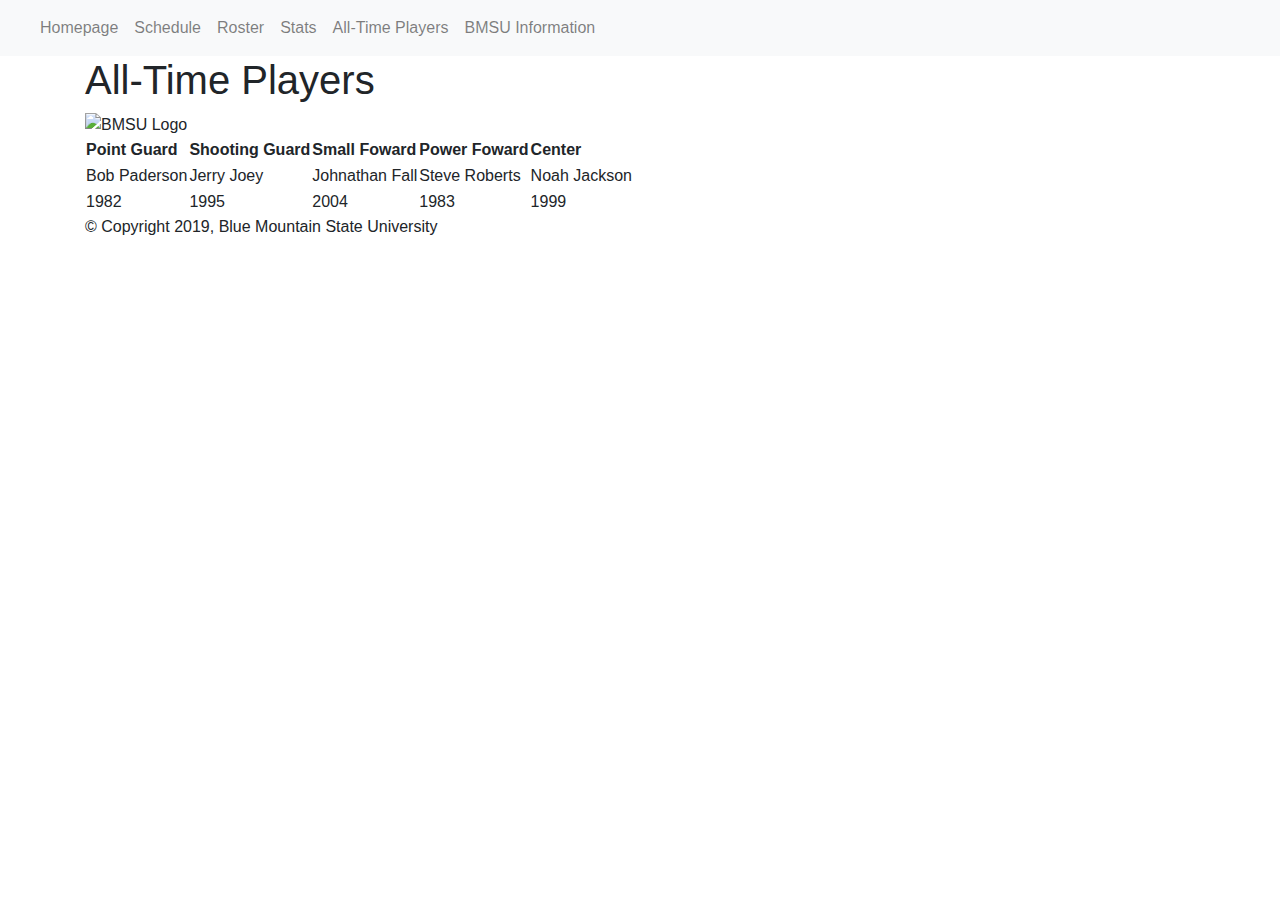
==== public_html/all_time_players.html @ 8e86a82e "cleanup html" ====
<!DOCTYPE html><html lang="en"><head>  <meta charset="utf-8">  <title>Blue Mountain State University Basketball All-Time Players</title>  <meta name="viewport" content="width=device-width, initial-scale=1, shrink-to-fit=no">  <link rel="stylesheet" href="https://stackpath.bootstrapcdn.com/bootstrap/4.3.1/css/bootstrap.min.css">  <link rel="stylesheet" href="https://stackpath.bootstrapcdn.com/bootswatch/4.3.1/darkly/bootstrap.min.css"></head><body> <nav class="navbar navbar-expand-lg navbar-light bg-light">  <a class="navbar-brand" href="#"></a>      <button class="navbar-toggler" type="button" data-toggle="collapse" data-target="#navbarSupportedContent" aria-controls="navbarSupportedContent" aria-expanded="false" aria-label="Toggle navigation">        <span class="navbar-toggler-icon"></span>      </button>   <div class="collapse navbar-collapse" id="navbarSupportedContent"> 	<ul class="navbar-nav mr-auto">		<li class="nav-item"><a class="nav-link" href="index.html">Homepage</a></li>   		<li class="nav-item"><a class="nav-link" href="schedule.html">Schedule</a></li>		<li class="nav-item"><a class="nav-link" href="roster.html">Roster</a></li>		<li class="nav-item"><a class="nav-link" href="stats.html">Stats</a></li>		<li class="nav-item"><a class="nav-link" href="all_time_players.html">All-Time Players</a></li>		<li class="nav-item"><a class="nav-link" href="information.html">BMSU Information</a></li>	 </ul> 	     </div>  </nav><div class="container">	<h1 id="heading">All-Time Players</h1>	<img src="img/bmsu_team.jpg" alt="BMSU Logo"/>	<br><table>	  <thead>		<tr>		  <th>Point Guard</th>		  <th>Shooting Guard</th>		  <th>Small Foward</th>		  <th>Power Foward</th>		  <th>Center</th>		</tr>		</thead>		<tbody>		 <tr>		  <td>Bob Paderson</td>		  <td>Jerry Joey</td>		  <td>Johnathan Fall</td>		  <td>Steve Roberts</td>		  <td>Noah Jackson</td>		 </tr>		 </tbody>		 <tfoot>		  <tr>			<td>1982</td>			<td>1995</td>			<td>2004</td>			<td>1983</td>			<td>1999</td>					  </tr>		  </tfoot>  	   </table> 	<footer>	  <p> &copy; Copyright 2019, Blue Mountain State University</p>	</footer>    </div> <script src="https://code.jquery.com/jquery-3.3.1.slim.min.js" integrity="sha384-q8i/X+965DzO0rT7abK41JStQIAqVgRVzpbzo5smXKp4YfRvH+8abtTE1Pi6jizo" crossorigin="anonymous"></script> <script src="https://cdnjs.cloudflare.com/ajax/libs/popper.js/1.14.7/umd/popper.min.js" integrity="sha384-UO2eT0CpHqdSJQ6hJty5KVphtPhzWj9WO1clHTMGa3JDZwrnQq4sF86dIHNDz0W1" crossorigin="anonymous"></script> <script src="https://stackpath.bootstrapcdn.com/bootstrap/4.3.1/js/bootstrap.min.js" integrity="sha384-JjSmVgyd0p3pXB1rRibZUAYoIIy6OrQ6VrjIEaFf/nJGzIxFDsf4x0xIM+B07jRM" crossorigin="anonymous"></script></body></html>
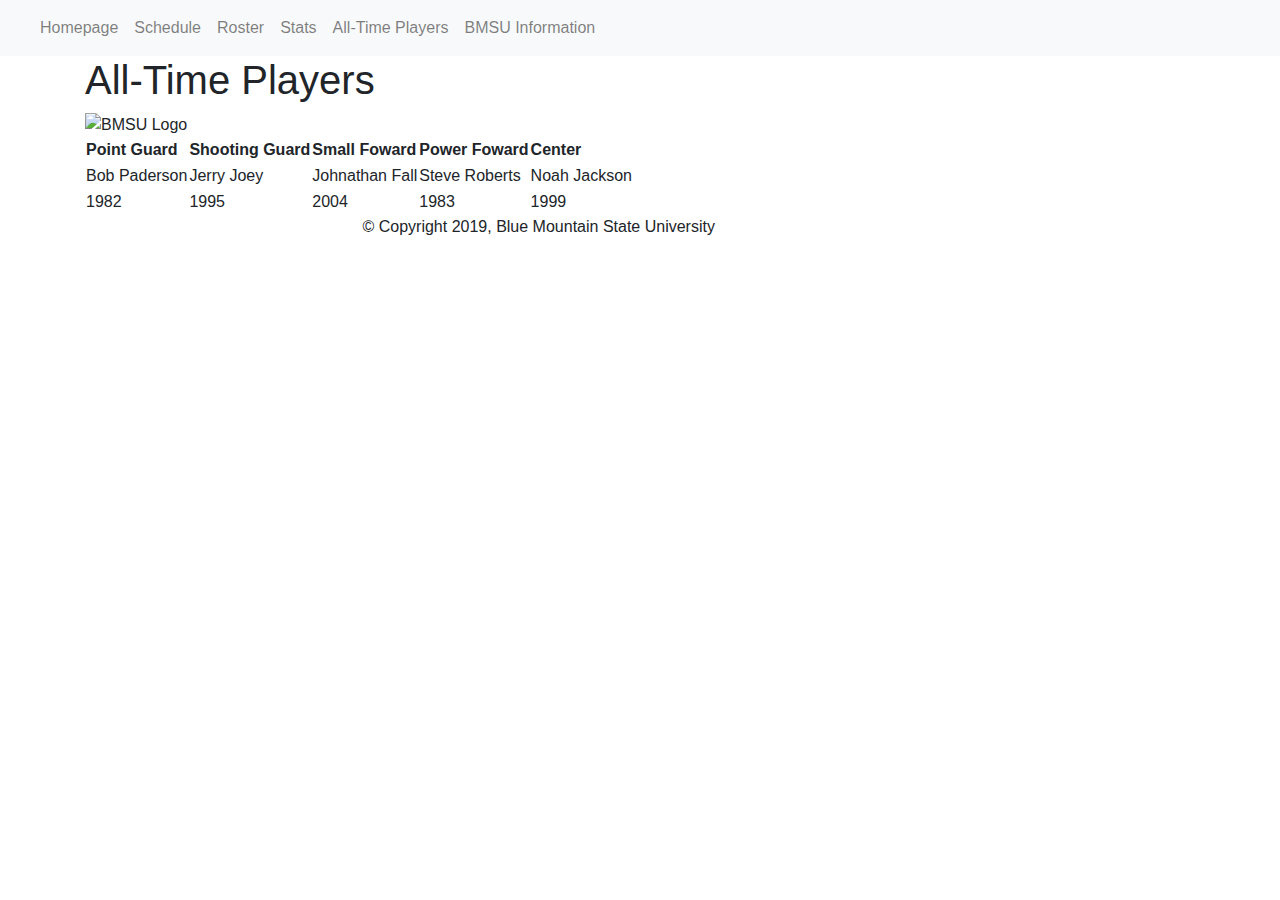
==== commit 614a45d7: "centering" ====
--- a/public_html/all_time_players.html
+++ b/public_html/all_time_players.html
@@ -9,6 +9,14 @@
   <meta name="viewport" content="width=device-width, initial-scale=1, shrink-to-fit=no">   <link rel="stylesheet" href="https://stackpath.bootstrapcdn.com/bootstrap/4.3.1/css/bootstrap.min.css">   <link rel="stylesheet" href="https://stackpath.bootstrapcdn.com/bootswatch/4.3.1/darkly/bootstrap.min.css">+    <style>+		  .center {+		  display: block;+		  margin-left: auto;+		  margin-right: auto;+		  width: 50%;+			}+  </style> </head>  <body>@@ -85,7 +93,7 @@
  	<footer> -	  <p> &copy; Copyright 2019, Blue Mountain State University</p>+	  <p class="center"> &copy; Copyright 2019, Blue Mountain State University</p>  	</footer>     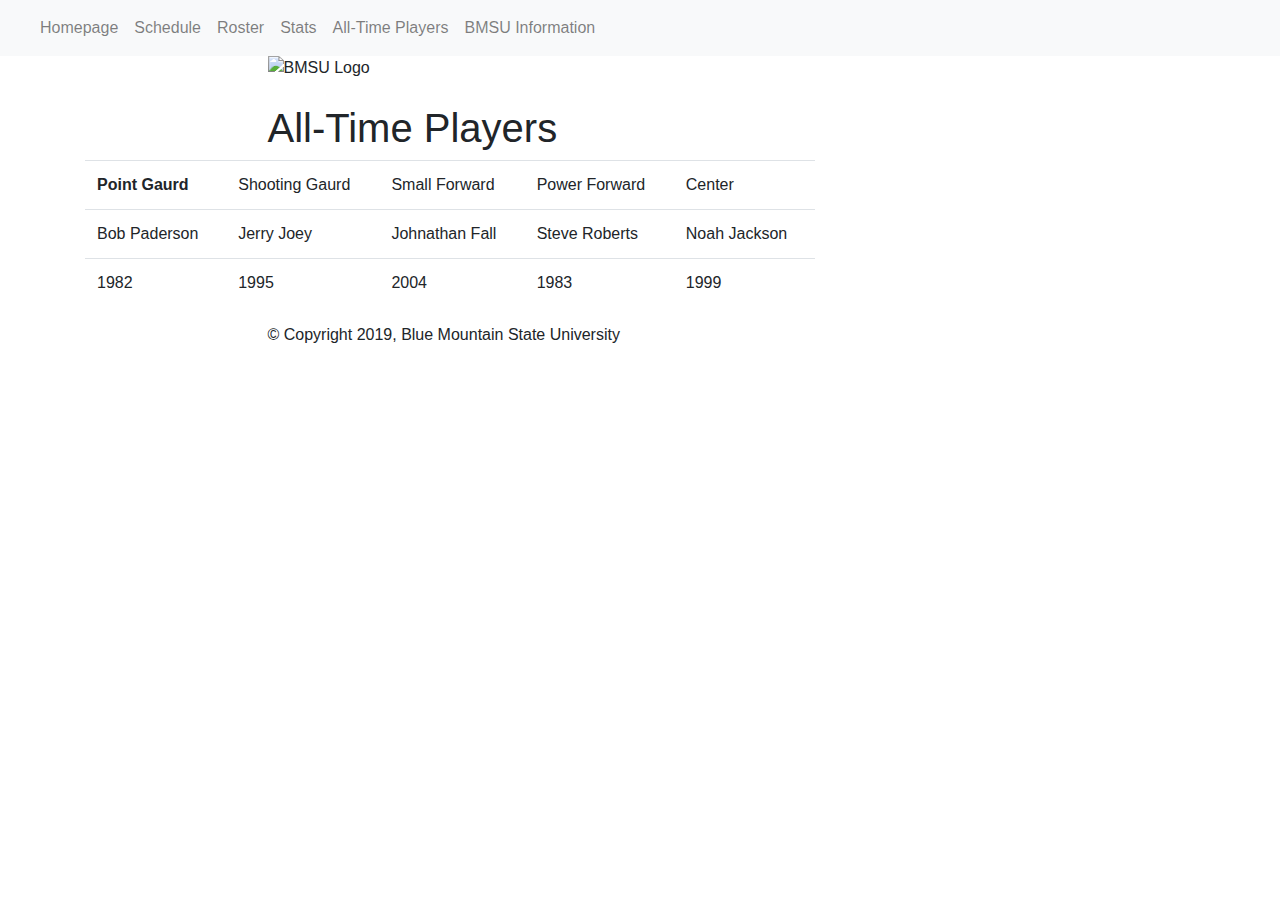
==== commit 24e43ab7: "remove head" ====
--- a/public_html/all_time_players.html
+++ b/public_html/all_time_players.html
@@ -9,6 +9,7 @@
   <meta name="viewport" content="width=device-width, initial-scale=1, shrink-to-fit=no">   <link rel="stylesheet" href="https://stackpath.bootstrapcdn.com/bootstrap/4.3.1/css/bootstrap.min.css">   <link rel="stylesheet" href="https://stackpath.bootstrapcdn.com/bootswatch/4.3.1/darkly/bootstrap.min.css">+     <style> 		  .center { 		  display: block;@@ -44,52 +45,40 @@
    </nav> -<div class="container">+	<div class="container">+		<div class="row">+            <div class="mycolor col-8"> -	<h1 id="heading">All-Time Players</h1>+	<img class="center"src="img/bmsu_team.jpg" alt="BMSU Logo"/> -	<img src="img/bmsu_team.jpg" alt="BMSU Logo"/>--	<br><table>--	  <thead>-		<tr>-		  <th>Point Guard</th>-		  <th>Shooting Guard</th>-		  <th>Small Foward</th>-		  <th>Power Foward</th>-		  <th>Center</th>-		</tr>--		</thead>--		<tbody>--		 <tr>-		  <td>Bob Paderson</td>-		  <td>Jerry Joey</td>-		  <td>Johnathan Fall</td>-		  <td>Steve Roberts</td>-		  <td>Noah Jackson</td>-		 </tr>--		 </tbody>--		 <tfoot>--		  <tr>--			<td>1982</td>-			<td>1995</td>-			<td>2004</td>-			<td>1983</td>-			<td>1999</td>-			-		  </tr>--		  </tfoot>  --	   </table> +	<br>+		<h1 class="center"id="heading">All-Time Players</h1>+		<table class="table table-hover">+  </thead>+  <tbody>+  	<tr>+      <th scope="row">Point Gaurd</th>+    	<td>Shooting Gaurd</td>+    	<td>Small Forward</td>+    	<td>Power Forward</td>+    	<td>Center</td>+    </tr>+	<tr>+		<td>Bob Paderson</td>+		<td>Jerry Joey</td>+		<td>Johnathan Fall</td>+		<td>Steve Roberts</td>+		<td>Noah Jackson</td>+	</tr>+	<tr>+		<td>1982</td>+		<td>1995</td>+		<td>2004</td>+		<td>1983</td>+		<td>1999</td>	+	</tr>+		</tbody>+		</table>   	<footer> 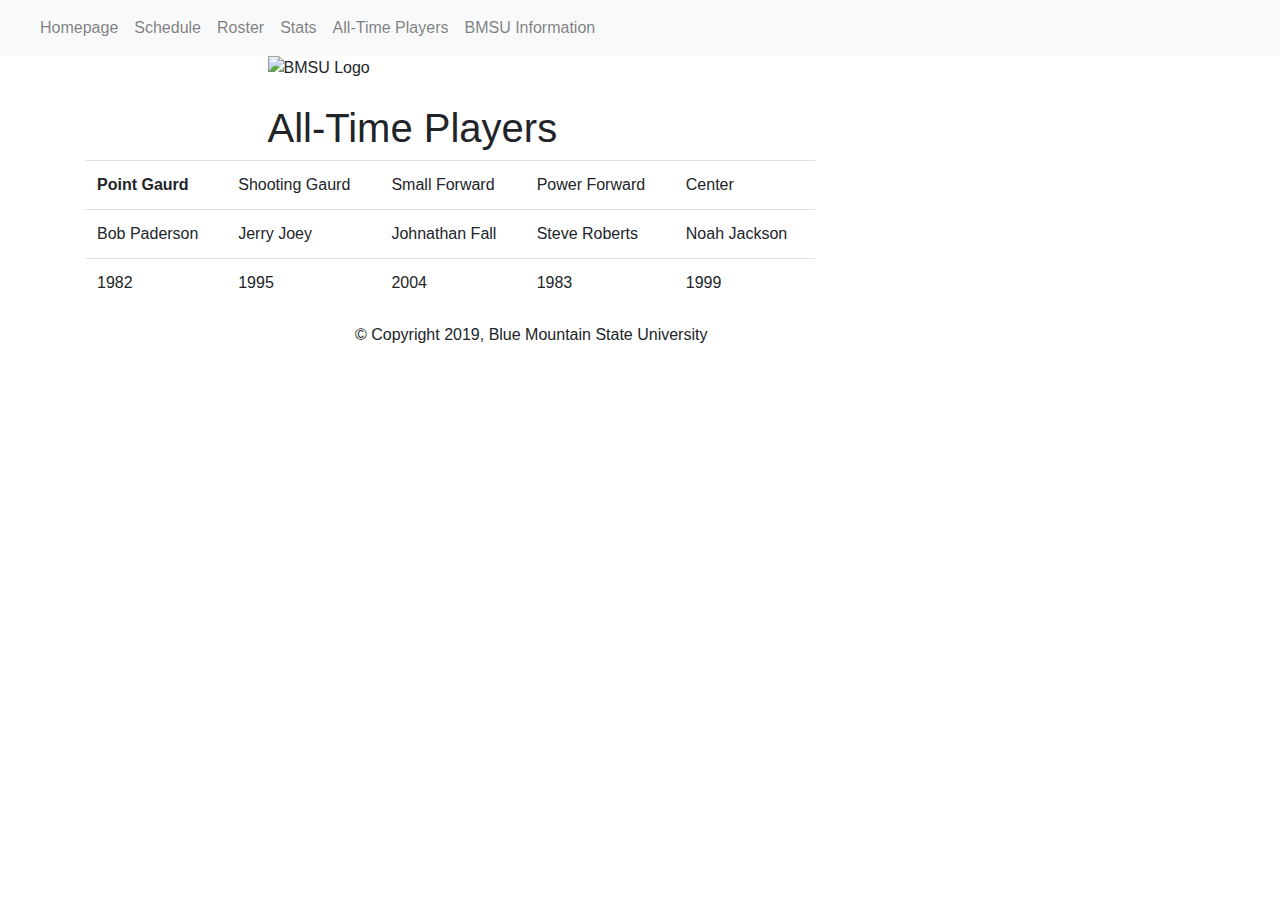
==== commit b6f05601: "Changed copyright position." ====
--- a/public_html/all_time_players.html
+++ b/public_html/all_time_players.html
@@ -17,6 +17,12 @@
 		  margin-right: auto; 		  width: 50%; 			}++		.footer {++		  width: 100%;+		  height: 2.5rem;            /* Footer height */+		}   </style> </head> @@ -80,13 +86,13 @@
 		</tbody> 		</table>  -	<footer>+</div>++	<footer class="footer">  	  <p class="center"> &copy; Copyright 2019, Blue Mountain State University</p> -	</footer>    --</div>+	</footer>    <script src="https://code.jquery.com/jquery-3.3.1.slim.min.js" integrity="sha384-q8i/X+965DzO0rT7abK41JStQIAqVgRVzpbzo5smXKp4YfRvH+8abtTE1Pi6jizo" crossorigin="anonymous"></script>  <script src="https://cdnjs.cloudflare.com/ajax/libs/popper.js/1.14.7/umd/popper.min.js" integrity="sha384-UO2eT0CpHqdSJQ6hJty5KVphtPhzWj9WO1clHTMGa3JDZwrnQq4sF86dIHNDz0W1" crossorigin="anonymous"></script>